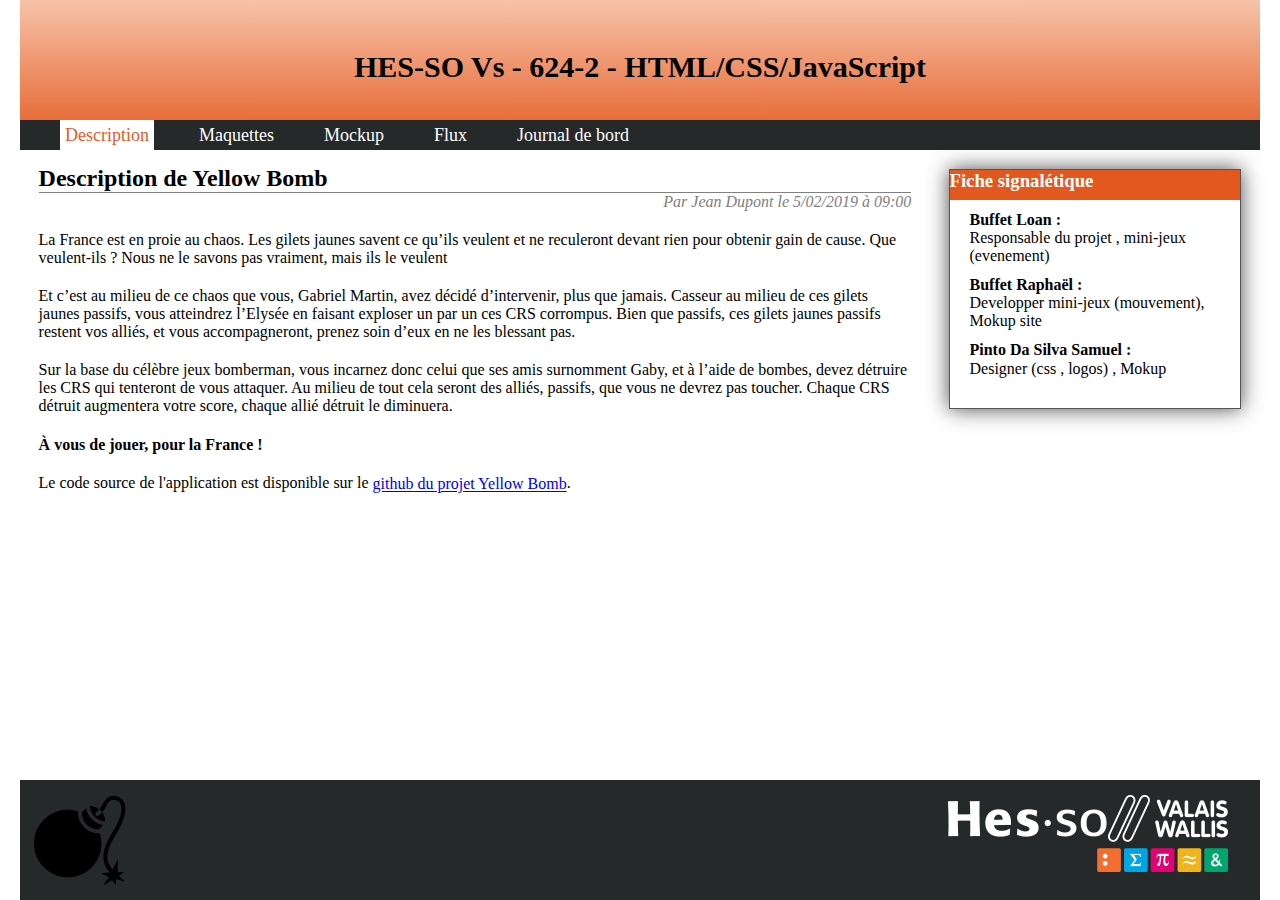
==== description_start.html @ 1d83c29b "Refonte complete (encore) du CSS et de certaines pages (ainsi que des images) pour coller aux pré-re" ====
<!doctype html>
<html>
<head>
    <title>624-2 - HTML/CSS/JavaScript</title>
    <meta charset="utf-8">
    <meta name="viewport" content="width=device-width, initial-scale=1">
    <link rel="stylesheet" href="ressources/css/style_start.css">
</head>
<body>
<header>
    <h1>HES-SO Vs - 624-2 - HTML/CSS/JavaScript</h1>
    <nav>
        <ul>
            <li class="hamburger">
                <img src="ressources/images/hamburger_icon.svg" >
            </li>
            <li class="active">
                <a href="description_start.html">Description</a>
            </li>
            <li>
                <a href="maquettes_start.html">Maquettes</a>
            </li>
            <li>
                <a href="mockup_start.html">Mockup</a>
            </li>
            <li>
                <a href="flux_start.html">Flux</a>
            </li>
            <li>
                <a href="journal_de_bord_start.html">Journal de bord</a>
            </li>
        </ul>
    </nav>
</header>

<main>
    <!-- Début zone pour votre contenu -->
    <section id="articles">
	<article>
            <header>
                <h2>Description de Yellow Bomb</h2>
				 <p>Par Jean Dupont le 5/02/2019 à 09:00</p>
            </header>
            <p>La France est en proie au chaos. Les gilets jaunes savent ce qu’ils veulent et ne reculeront devant rien pour obtenir gain de cause. Que veulent-ils ? Nous ne le savons pas vraiment, mais ils le veulent</p>
            <p>Et c’est au milieu de ce chaos que vous, Gabriel Martin, avez décidé d’intervenir, plus que jamais. Casseur au milieu de ces gilets jaunes passifs, vous atteindrez l’Elysée en faisant exploser un par un ces CRS corrompus. Bien que passifs, ces gilets jaunes passifs restent vos alliés, et vous accompagneront, prenez soin d’eux en ne les blessant pas.</p>
            <p>Sur la base du célèbre jeux bomberman, vous incarnez donc celui que ses amis surnomment Gaby, et à l’aide de bombes, devez détruire les CRS qui tenteront de vous attaquer. Au milieu de tout cela seront des alliés, passifs, que vous ne devrez pas toucher. Chaque CRS détruit augmentera votre score, chaque allié détruit le diminuera.</p>
            <p><strong>À vous de jouer, pour la France !</strong></p>
            <p>Le code source de l'application est disponible sur le <a href="https://github.com/RaphaelBuffet/YellowBomb">github du projet Yellow Bomb</a>.</p>
        </article>
    </section>
    <aside>
        <div>
            <h3>Fiche signalétique</h3>
            <ul>
                <li >
                    <p><strong>Buffet Loan : </strong> </br> Responsable du projet , mini-jeux (evenement)</p>
                </li>
                <li>
                    <p><strong>Buffet Raphaël : </strong> </br> Developper mini-jeux (mouvement), Mokup site</p>
                </li>
                <li>
                    <p><strong>Pinto Da Silva Samuel : </strong> </br> Designer (css , logos) , Mokup</p>
                </li>
            </ul>
        </div>
    </aside>
    <!-- >Fin zone pour votre contenu -->
</main>

<footer>
    <div>
    <img id="logoBombe" src="ressources/images/logoBomb.png">
    </div>
    <div></div>
    <div>
    <img id="logoHES" src="ressources/images/logo.png">
    </div>
</footer>

<script src="./scripts/hamburger.js"></script>

</body>
</html>
---- ressources/css/style_start.css ----
@import url('https://fonts.googleapis.com/css?family=Montserrat:200,400,400i,700|Roboto+Slab:700');


/*region generale */
* {
    box-sizing: border-box;
    padding: 0;
    margin: 0;
    vertical-align: middle;
}
body {
    max-width: 1240px;
    margin:auto;
    display: flex;
    min-height: 100vh;
    flex-direction: column;

}
img{
    max-width: 100%;
    height: auto;
}
/* endregion generale*/

/* region header */
body > header {
    flex-wrap: wrap;
    flex:1;
    position: relative;
    min-height: 150px;
    max-height: 150px;
    display: flex;

}

body > header > h1 {
    font-size:30px;
    text-align:center;
    flex:1;
    padding-top: 4%;
    background-image: linear-gradient(180deg, rgb(247,195,169) 0%, rgba(224,70,7,0.9)   100%);

}

body > header> nav{
    width: 100%;
    min-height: 30px;
    background-color: rgb(38,41,42);
}

body > header > nav > ul li {
    padding: 5px;
    box-sizing: border-box;
}

body > header > nav > ul {
    flex:1;
}

body > header > nav > ul > li.active {
    background: #ffffff;
}

body > header > nav > ul > li.active > a {
    color:rgba(224,70,7,0.9);
}

body > header > nav {
    font-size: 18px;
    position: absolute;
    flex:1;
    bottom: 0;
}
body > header > nav > ul{
    list-style-type: none;
}
body > header > nav > ul > li > a {
    text-decoration: none;
    color: rgba(255, 255, 255, 0.7);
}

body > header > nav > ul > li.hamburger {
    cursor: pointer;
    color: rgba(255,255,255,0.8);
}
/* endregion header */

/* region main */

body > main {
    display: flex;
    flex:1;
}


body > main > section > article > p{
    margin-bottom: 20px;
}

body > main > section > article> header>h2 {
    margin-top: 15px;
    border-bottom: 1px solid grey;
}

body > main > section > article > header > p {
    color:grey;
    font-style: italic;
    text-align: right;
    margin-bottom: 20px;
}

body > main > aside {
    margin-top:10px;
    border: solid 1px #555;
    box-shadow:  0 0 20px  rgba(0,0,0,0.8);
    -moz-box-shadow: 0 0 20px  rgba(0,0,0,0.8);
    -webkit-box-shadow: 0 0 20px  rgba(0,0,0,0.7);
    -o-box-shadow: 0 0 20px  rgba(0,0,0,0.6);
}
body > main > aside > div > ul {
    list-style-type: none;
}
body > main > aside > div > h3 {
    background-color: rgba(224,70,7,0.9);
    color:white;
    height: 30px;
}
body > main > aside > div > ul > li {
    margin-left: 20px;
    margin-top :10px;
}
body > main > aside > div > ul > li:last-child {
    margin-bottom: 30px;
}

body > main {
    flex-direction: column;
}
body > main > section{
    flex:3;
    margin: 0 1.5%;
}
body > main > aside{
    flex:1;
    margin: 1.5% 1.5% 1.5% 1.5%;
}
/* endregion main */

/* region footer */
body > footer {
    display: flex;
    flex-direction: row;
    background-color: rgb(38,41,42);
}

footer > div:nth-of-type(1) {
    flex:1;
    margin: 10px 10px 10px 10px;
}
footer > div:nth-of-type(2) {
    flex:5;
}
footer > div:nth-of-type(3) {
    flex:2;
    width: 100%;
    height: auto;
    margin: 15px 15px 15px 15px;
}
/* endregion footer*/

/* region table journal de bord */
body > main > section > article > table {
    border: 1px solid #D66A29;
    background-color: #EEEEEE;
    width: 100%;
    text-align: left;
    border-collapse: collapse;
}
body > main > section > article > table td, body > main > section > article > table th {
    border: 1px solid #AAAAAA;
    padding: 3px 2px;
}
body > main > section > article > table tbody td {
    font-size: 13px;
    color: #000000;
}
body > main > section > article > table tr:nth-child(even) {
    background: #EFC0A1;
}
body > main > section > article > table thead {
    background: #D66A29;
    background: -moz-linear-gradient(top, #e08f5e 0%, #da793e 66%, #D66A29 100%);
    background: -webkit-linear-gradient(top, #e08f5e 0%, #da793e 66%, #D66A29 100%);
    background: linear-gradient(to bottom, #e08f5e 0%, #da793e 66%, #D66A29 100%);
    border-bottom: 2px solid #444444;
}
body > main > section > article > table thead th {
    font-size: 15px;
    font-weight: bold;
    color: #FFFFFF;
    border-left: 2px solid #D66A29;
}
body > main > section > article > table thead th:first-child {
    border-left: none;
}

body > main > section > article > table tfoot {
    font-size: 14px;
    font-weight: bold;
    color: #FFFFFF;
    background: #D6B7A4;
    background: -moz-linear-gradient(top, #e0c9bb 0%, #dabead 66%, #D6B7A4 100%);
    background: -webkit-linear-gradient(top, #e0c9bb 0%, #dabead 66%, #D6B7A4 100%);
    background: linear-gradient(to bottom, #e0c9bb 0%, #dabead 66%, #D6B7A4 100%);
    border-top: 2px solid #444444;
}
body > main > section > article > table tfoot td {
    font-size: 14px;
}
body > main > section > article > table tfoot .links {
    text-align: right;
}
body > main > section > article > table tfoot .links a{
    display: inline-block;
    background: #D66A29;
    color: #FFFFFF;
    padding: 2px 8px;
    border-radius: 5px;
}
/* endregion table journal de bord */

/* region hambuger menu */
@media screen and (max-width: 767px) {
    body > header > nav {
        text-align: center;
    }
    body > header > nav > ul {
        flex-direction: column;
        display: inline-flex;
    }

    body > header > nav > ul > li {
        border: 1px solid black;
    }
    body > header > nav > ul > li > a{
        flex:1;
        text-align: center;
    }
    body > header > nav > ul > li.hamburger{
        display: flex;
        height: 30px;
        align-items: center;
    }
    body > header > nav > ul > li:not(.hamburger){
        display: none;
    }
    body > header > nav > ul.menuOpen {
        position: fixed;
        left: 0;
        width: 100%;
        height: 50%;
        background-color: rgba(0,0,0,0.8);
    }
    body > header > nav > ul.menuOpen > li.hamburger > img{
        margin-left: 45%;
    }

    body > header > nav > ul.menuOpen > li.hidden {
        display: none;
    }
    body > header > nav > ul.menuOpen > li.visible {
        display: flex;
    }
    footer > div:nth-of-type(1) {
        display: none;
    }
    footer > div:nth-of-type(2) {
        display: none;
    }
}
/* endregion */

@media screen and (min-width: 768px) {

    /* region header */
    body > header > nav {
        padding-bottom: 0;
        height: 30px;
        align-items: center;
        flex:1;
        display: block;
    }

    body > header > nav > ul  {
        margin-right: 30px;
        flex-direction: row;
        justify-content: flex-start;
        flex:1;
        display: flex;
    }

    body > header > nav > ul > li:not(.hamburger) {
        margin: 0 0 0 40px;
        list-style-type: none;
        display: flex;
    }

    body > header > nav > ul > li.hamburger {
        display: none;
    }

    body > header > nav > ul > li.hamburger:hover,
    header > nav > ul > li:not(.hamburger) > a {
        color: rgba(255, 255, 255, 1);
    }
    /* endregion header */

    /* region main */
    body > main {
        flex-direction: row;
    }
    body > main > section{
        flex:3;
        margin: 0 1.5%;
    }
    body > main > aside{
        flex:1;
        margin: 1.5% 1.5% auto;
    }
    /* endregion main */

}
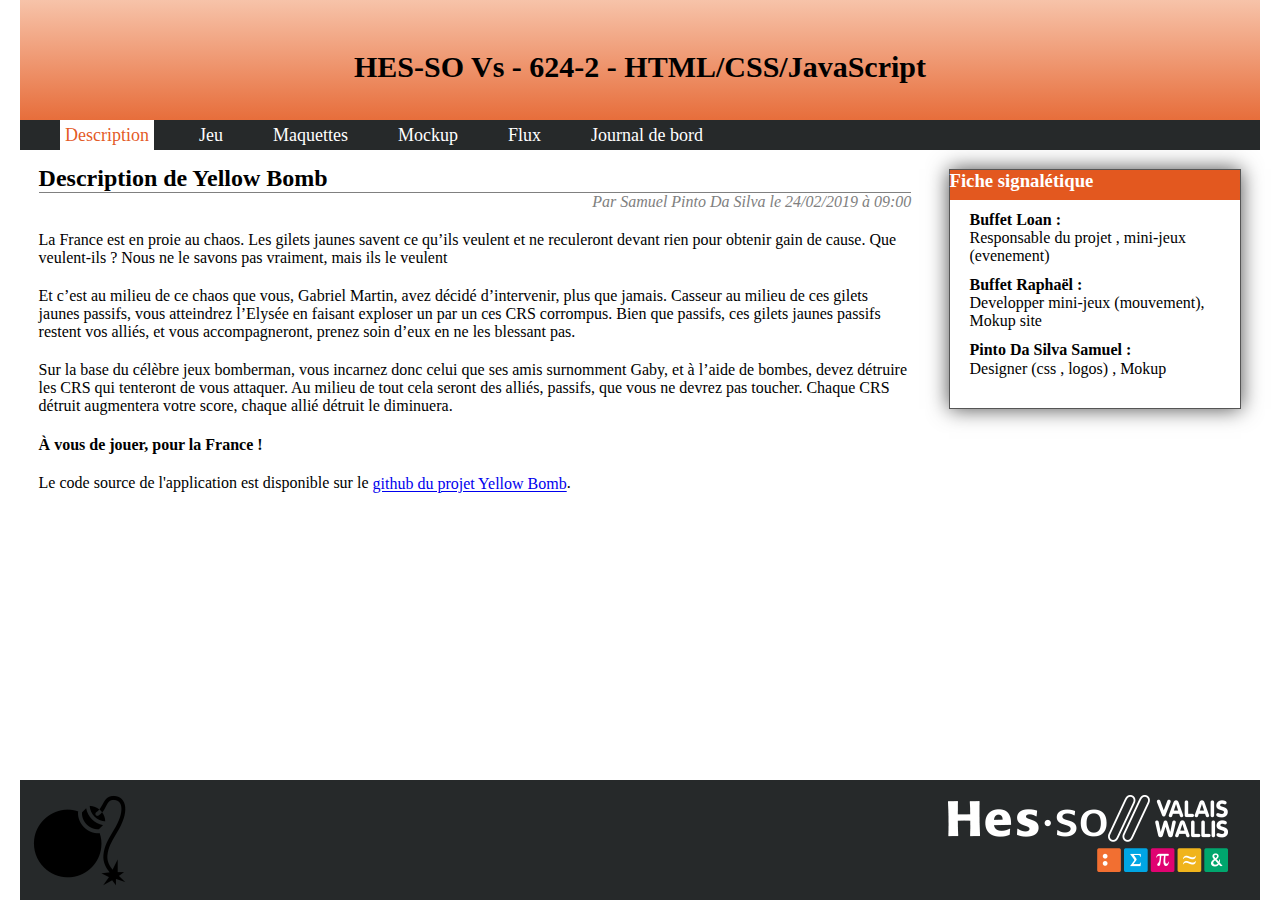
==== commit aef09fc9: "Game: - Graphical base - Movement - Collision" ====
--- a/description_start.html
+++ b/description_start.html
@@ -16,6 +16,9 @@
             </li>
             <li class="active">
                 <a href="description_start.html">Description</a>
+            </li>
+            <li>
+                <a href="game.html">Jeu</a>
             </li>
             <li>
                 <a href="maquettes_start.html">Maquettes</a>
@@ -39,7 +42,7 @@
 	<article>
             <header>
                 <h2>Description de Yellow Bomb</h2>
-				 <p>Par Jean Dupont le 5/02/2019 à 09:00</p>
+				 <p>Par Samuel Pinto Da Silva le 24/02/2019 à 09:00</p>
             </header>
             <p>La France est en proie au chaos. Les gilets jaunes savent ce qu’ils veulent et ne reculeront devant rien pour obtenir gain de cause. Que veulent-ils ? Nous ne le savons pas vraiment, mais ils le veulent</p>
             <p>Et c’est au milieu de ce chaos que vous, Gabriel Martin, avez décidé d’intervenir, plus que jamais. Casseur au milieu de ces gilets jaunes passifs, vous atteindrez l’Elysée en faisant exploser un par un ces CRS corrompus. Bien que passifs, ces gilets jaunes passifs restent vos alliés, et vous accompagneront, prenez soin d’eux en ne les blessant pas.</p>
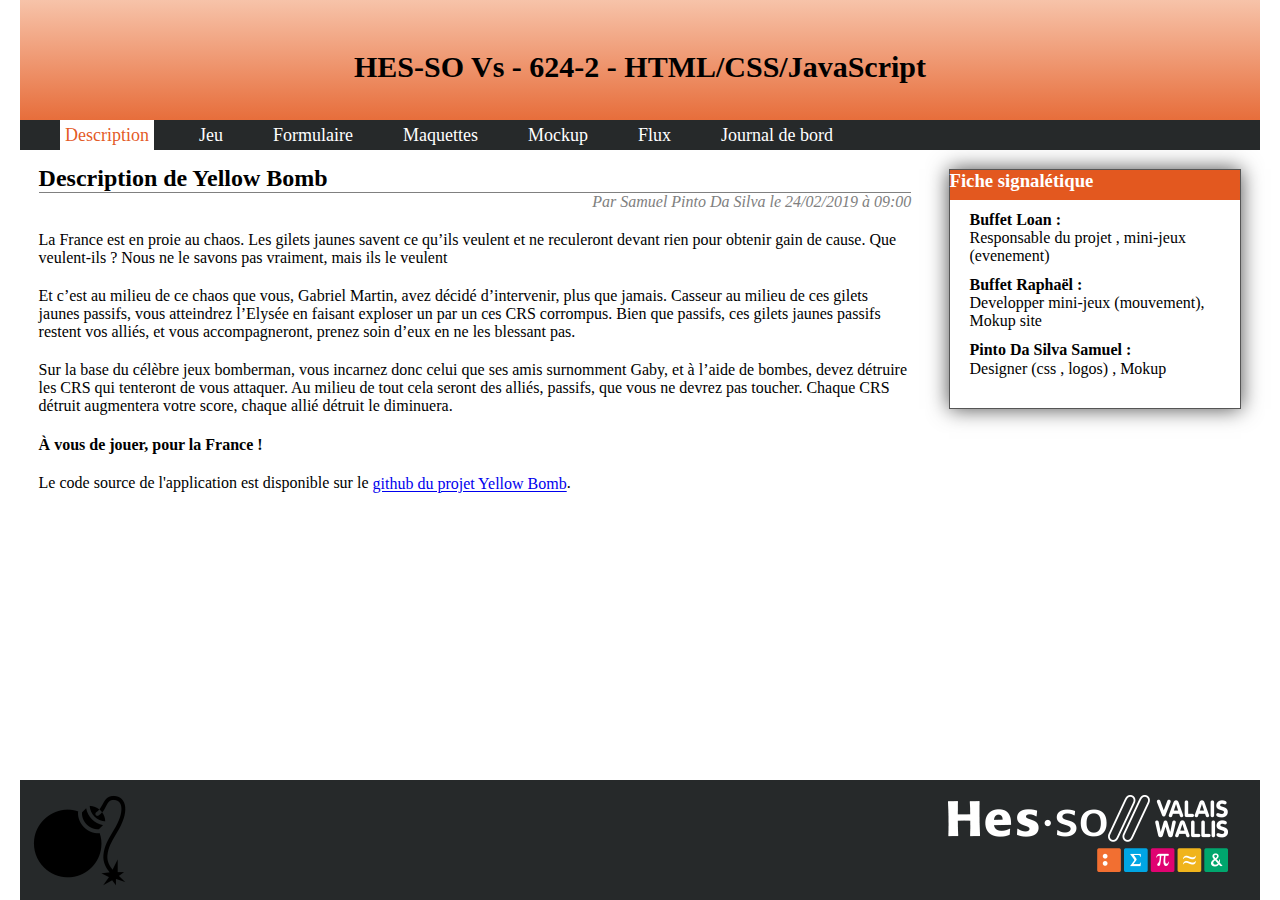
==== commit 1a02be37: "Formulaire: fait" ====
--- a/description_start.html
+++ b/description_start.html
@@ -19,6 +19,9 @@
             </li>
             <li>
                 <a href="game.html">Jeu</a>
+            </li>
+            <li>
+                <a href="formulaire.html">Formulaire</a>
             </li>
             <li>
                 <a href="maquettes_start.html">Maquettes</a>
--- a/ressources/css/style_start.css
+++ b/ressources/css/style_start.css
@@ -329,4 +329,28 @@
     }
     /* endregion main */
 
-}
+    #avatarZone, #playerName
+    {
+        float:left;
+    }
+
+    #avatarZone
+    {
+        width: 50px;
+        height: 50px;
+        padding: 2px;
+        border: 1px solid #7bff00;
+    }
+    #avatar1, #avatar2
+    {
+        width: 45px;
+        height: 45px;
+    }
+
+    .commentZone
+    {
+        width:140px;
+        float:left;
+        height:100%;
+    }
+}
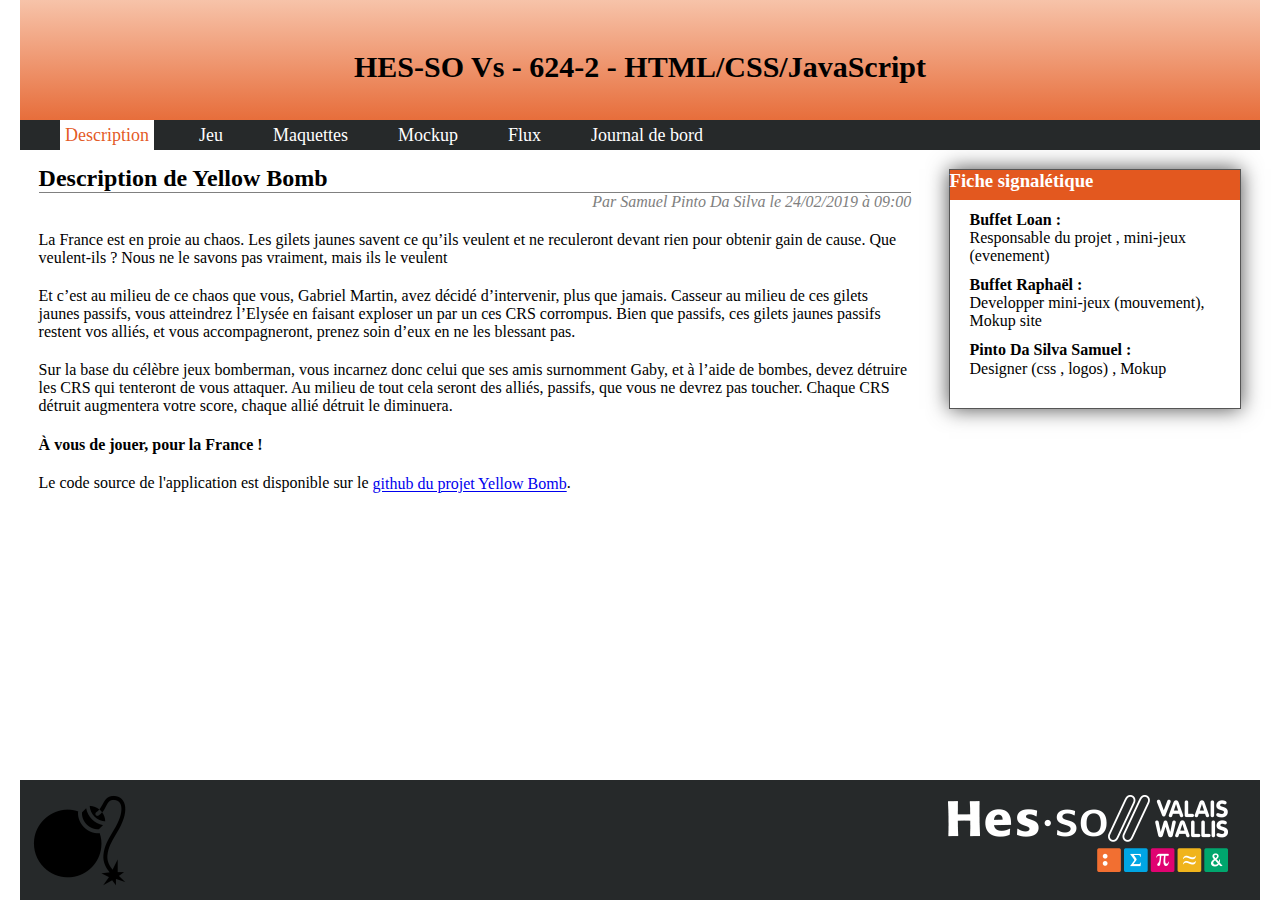
==== commit 3476fd22: "remplissage du journal" ====
--- a/description_start.html
+++ b/description_start.html
@@ -1,5 +1,5 @@
 <!doctype html>
-<html>
+<html lang="fr">
 <head>
     <title>624-2 - HTML/CSS/JavaScript</title>
     <meta charset="utf-8">
@@ -12,16 +12,13 @@
     <nav>
         <ul>
             <li class="hamburger">
-                <img src="ressources/images/hamburger_icon.svg" >
+                <img src="ressources/images/hamburger_icon.svg" alt="hamburger"/> >
             </li>
             <li class="active">
                 <a href="description_start.html">Description</a>
             </li>
             <li>
                 <a href="game.html">Jeu</a>
-            </li>
-            <li>
-                <a href="formulaire.html">Formulaire</a>
             </li>
             <li>
                 <a href="maquettes_start.html">Maquettes</a>
@@ -75,11 +72,11 @@
 
 <footer>
     <div>
-    <img id="logoBombe" src="ressources/images/logoBomb.png">
+        <img id="logoBombe" src="ressources/images/logoBomb.png" alt="logo d'une bombe">
     </div>
     <div></div>
     <div>
-    <img id="logoHES" src="ressources/images/logo.png">
+        <img id="logoHES" src="ressources/images/logo.png" alt="Logo de la haute école spécialisée de la suisse occidentale">
     </div>
 </footer>
 
--- a/ressources/css/style_start.css
+++ b/ressources/css/style_start.css
@@ -346,11 +346,10 @@
         width: 45px;
         height: 45px;
     }
-
-    .commentZone
-    {
-        width:140px;
-        float:left;
-        height:100%;
-    }
-}
+    ul {
+        list-style:none;
+        margin-left:0;
+        padding-left:0;
+    }
+
+}
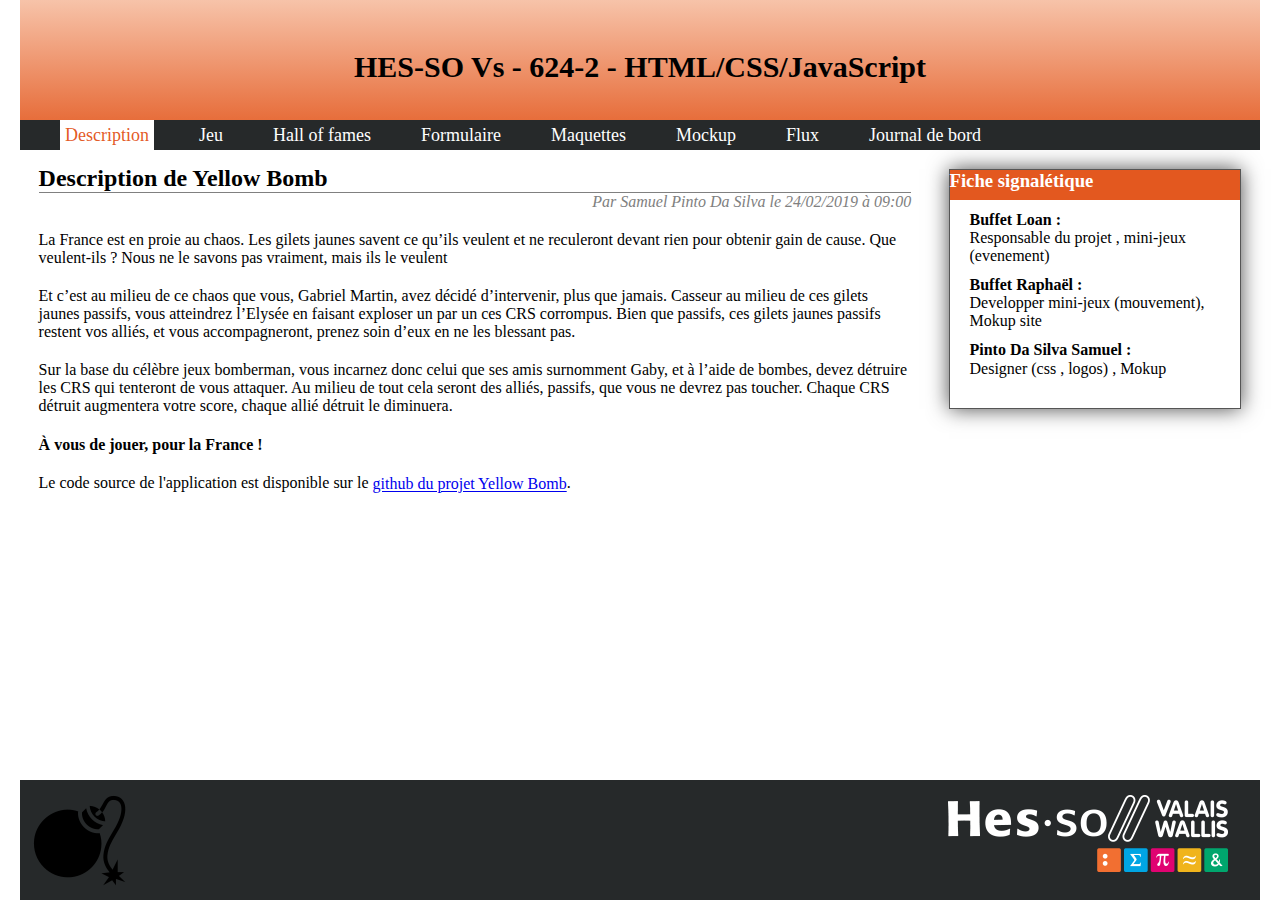
==== commit 28653fa3: "Ajout de l'onglet "Formulaire" et "Hall of Fame" sur chaque page html" ====
--- a/description_start.html
+++ b/description_start.html
@@ -1,5 +1,5 @@
 <!doctype html>
-<html lang="fr">
+<html>
 <head>
     <title>624-2 - HTML/CSS/JavaScript</title>
     <meta charset="utf-8">
@@ -12,13 +12,19 @@
     <nav>
         <ul>
             <li class="hamburger">
-                <img src="ressources/images/hamburger_icon.svg" alt="hamburger"/> >
+                <img src="ressources/images/hamburger_icon.svg" >
             </li>
             <li class="active">
                 <a href="description_start.html">Description</a>
             </li>
             <li>
                 <a href="game.html">Jeu</a>
+            </li>
+            <li >
+                <a href="scoreBoard.html">Hall of fames</a>
+            </li>
+            <li>
+                <a href="formulaire.html">Formulaire</a>
             </li>
             <li>
                 <a href="maquettes_start.html">Maquettes</a>
@@ -72,11 +78,11 @@
 
 <footer>
     <div>
-        <img id="logoBombe" src="ressources/images/logoBomb.png" alt="logo d'une bombe">
+    <img id="logoBombe" src="ressources/images/logoBomb.png">
     </div>
     <div></div>
     <div>
-        <img id="logoHES" src="ressources/images/logo.png" alt="Logo de la haute école spécialisée de la suisse occidentale">
+    <img id="logoHES" src="ressources/images/logo.png">
     </div>
 </footer>
 
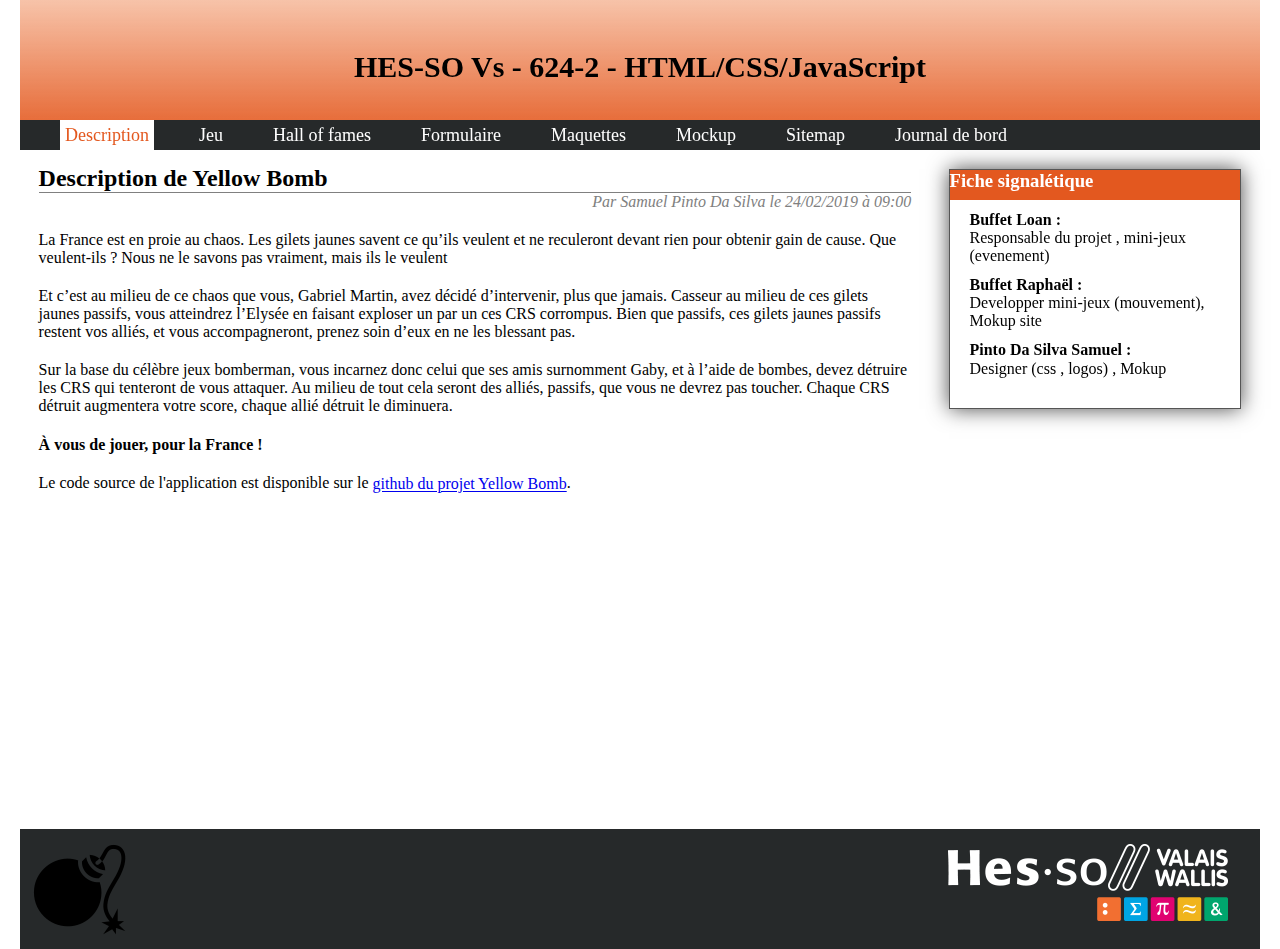
==== commit 6713891d: "Mise en place du son , et de la vidéo." ====
--- a/description_start.html
+++ b/description_start.html
@@ -1,5 +1,5 @@
 <!doctype html>
-<html>
+<html lang="fr">
 <head>
     <title>624-2 - HTML/CSS/JavaScript</title>
     <meta charset="utf-8">
@@ -12,7 +12,7 @@
     <nav>
         <ul>
             <li class="hamburger">
-                <img src="ressources/images/hamburger_icon.svg" >
+                <img src="ressources/images/hamburger_icon.svg" alt="hamburger"/> >
             </li>
             <li class="active">
                 <a href="description_start.html">Description</a>
@@ -33,7 +33,7 @@
                 <a href="mockup_start.html">Mockup</a>
             </li>
             <li>
-                <a href="flux_start.html">Flux</a>
+                <a href="flux_start.html">Sitemap</a>
             </li>
             <li>
                 <a href="journal_de_bord_start.html">Journal de bord</a>
@@ -55,6 +55,8 @@
             <p>Sur la base du célèbre jeux bomberman, vous incarnez donc celui que ses amis surnomment Gaby, et à l’aide de bombes, devez détruire les CRS qui tenteront de vous attaquer. Au milieu de tout cela seront des alliés, passifs, que vous ne devrez pas toucher. Chaque CRS détruit augmentera votre score, chaque allié détruit le diminuera.</p>
             <p><strong>À vous de jouer, pour la France !</strong></p>
             <p>Le code source de l'application est disponible sur le <a href="https://github.com/RaphaelBuffet/YellowBomb">github du projet Yellow Bomb</a>.</p>
+
+            <iframe width="560" height="315" src="https://www.youtube.com/embed/SAhXP_PYhl4" frameborder="0" allow="accelerometer; autoplay; encrypted-media; gyroscope; picture-in-picture" allowfullscreen></iframe>
         </article>
     </section>
     <aside>
@@ -75,18 +77,15 @@
     </aside>
     <!-- >Fin zone pour votre contenu -->
 </main>
-
 <footer>
     <div>
-    <img id="logoBombe" src="ressources/images/logoBomb.png">
+        <img id="logoBombe" src="ressources/images/logoBomb.png" alt="logo d'une bombe">
     </div>
     <div></div>
     <div>
-    <img id="logoHES" src="ressources/images/logo.png">
+        <img id="logoHES" src="ressources/images/logo.png" alt="Logo de la haute école spécialisée de la suisse occidentale">
     </div>
 </footer>
-
 <script src="./scripts/hamburger.js"></script>
-
 </body>
 </html>
--- a/ressources/css/style_start.css
+++ b/ressources/css/style_start.css
@@ -352,4 +352,22 @@
         padding-left:0;
     }
 
-}
+    /*
+    .commentZone
+    {
+        width:140px;
+        float:left;
+        height:100%;
+    }
+    */
+
+    #submit-form
+    {
+        background: linear-gradient(to bottom, #e08f5e 0%, #da793e 66%, #D66A29 100%);
+        border: #D66A29;
+        width: 75px;
+        height: 25px;
+    }
+
+
+}
